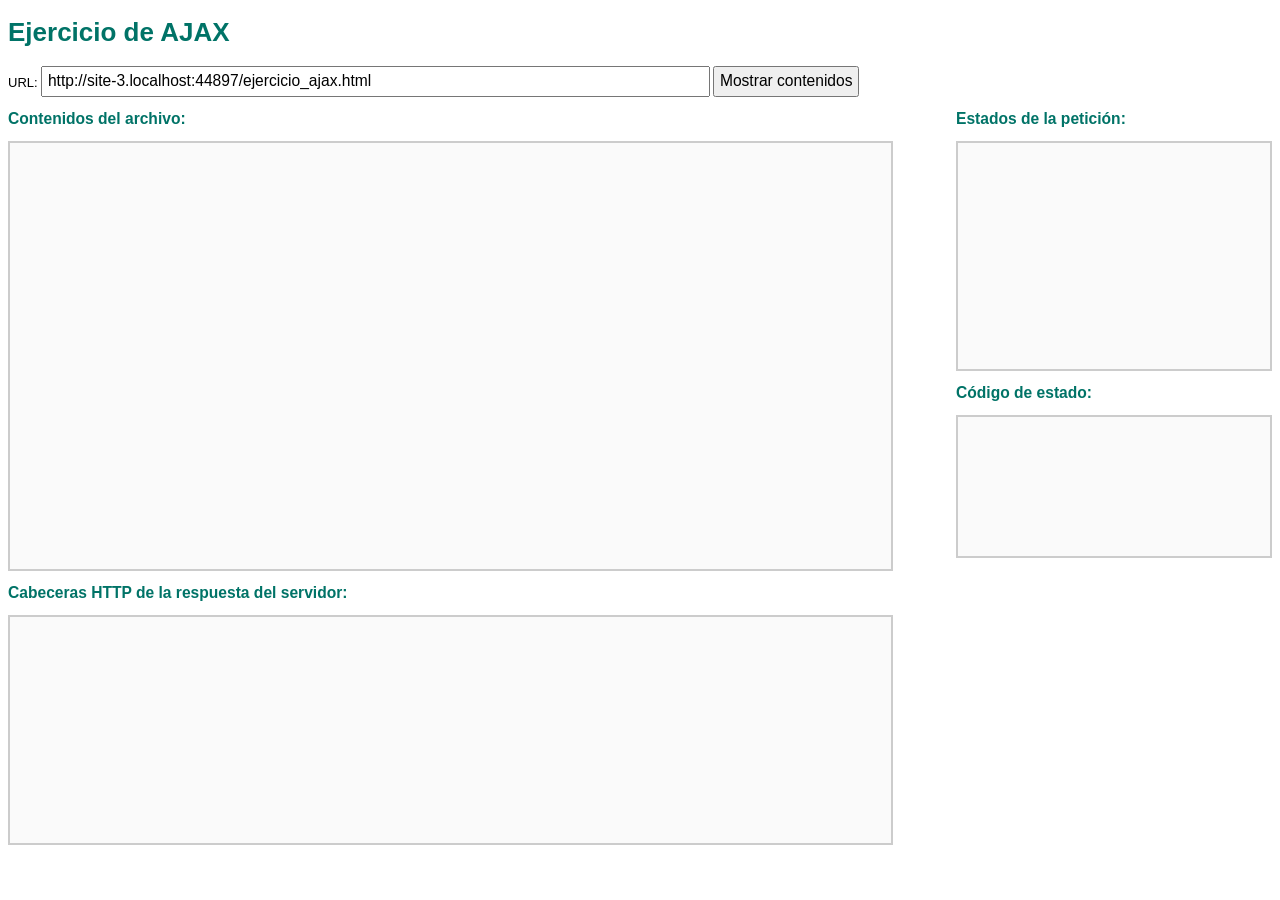
==== ejercicio_ajax.html @ 3731f8ad "Creacion del repo" ====
<!DOCTYPE html PUBLIC "-//W3C//DTD XHTML 1.0 Transitional//EN" "http://www.w3.org/TR/xhtml1/DTD/xhtml1-transitional.dtd">
<html xmlns="http://www.w3.org/1999/xhtml">
<head>
<meta http-equiv="Content-Type" content="text/html; charset=utf-8" />
<link rel="stylesheet" type="text/css" href="ajax.css">


<title>Ejercicio de AJAX</title>
</head>

<body>

	<h1>Ejercicio de AJAX</h1>

<form action="#">
    <label>URL:</label>
    <input type="text" id="recurso" size="70" />
    <input type="button" id="enviar" value="Mostrar contenidos" />
  </form>

  <div id="principal">
    <h2>Contenidos del archivo:</h2>
    <div id="contenidos"></div>

    <h2>Cabeceras HTTP de la respuesta del servidor:</h2>
    <div id="cabeceras"></div>
  </div>

  <div id="secundario">
    <h2>Estados de la petición:</h2>
    <div id="estados"></div>

    <h2>Código de estado:</h2>
    <div id="codigo"></div>
  </div>

<script type="text/javascript">
    window.onload = function() {
        document.getElementById('recurso').value = window.location.href;

        document.getElementById('enviar').onclick = function() {
            var url = document.getElementById('recurso').value;
            var xhr = new XMLHttpRequest();
            var estadosDiv = document.getElementById('estados');
            
            estadosDiv.innerHTML = ''; 
            document.getElementById('contenidos').innerText = '';
            document.getElementById('cabeceras').innerHTML = '';
            document.getElementById('codigo').innerHTML = '';

            var estadosEtiquetas = [
                '[0] No inicializado (UNSENT)',
                '[1] Conexión establecida (OPENED)',
                '[2] Petición recibida (HEADERS_RECEIVED)',
                '[3] Procesando (LOADING)',
                '[4] Completado (DONE)'
            ];

            xhr.onreadystatechange = function() {
                estadosDiv.innerHTML += estadosEtiquetas[xhr.readyState] + '\n';

                if (xhr.readyState === 4) {
                    document.getElementById('codigo').innerHTML = xhr.status + ' ' + xhr.statusText;
                    
                    document.getElementById('cabeceras').innerHTML = xhr.getAllResponseHeaders();
                    
                    document.getElementById('contenidos').innerText = xhr.responseText;
                }
            };

            xhr.open('GET', url, true);
            xhr.send();
        };
    };
  </script>
</body>
</html>
---- ajax.css ----
body { font: 13px Arial, Helvetica, sans-serif; }
h1, h2 {
	color:#007367;
	margin-bottom:"10px";
}
h1 { font-size: 2em;  }
h2 { font-size: 1.2em;  }
#recurso, #enviar {
	padding: .3em;
	font-size: 1.2em;
}
#principal {
	float: left;
	width: 70%;
}
#secundario {
	float: right;
	width: 25%;
}
#contenidos, #estados, #cabeceras, #codigo {
    border: 2px solid #CCC;
    background: #FAFAFA;
    padding: 1em;
    white-space: pre;
}
#contenidos {
    min-height: 400px;
    max-height: 600px;
    overflow: scroll;
}
#estados { min-height: 200px; }
#cabeceras { min-height: 200px; }
#codigo {
	min-height: 100px;
	font-size: 1.5em;
}
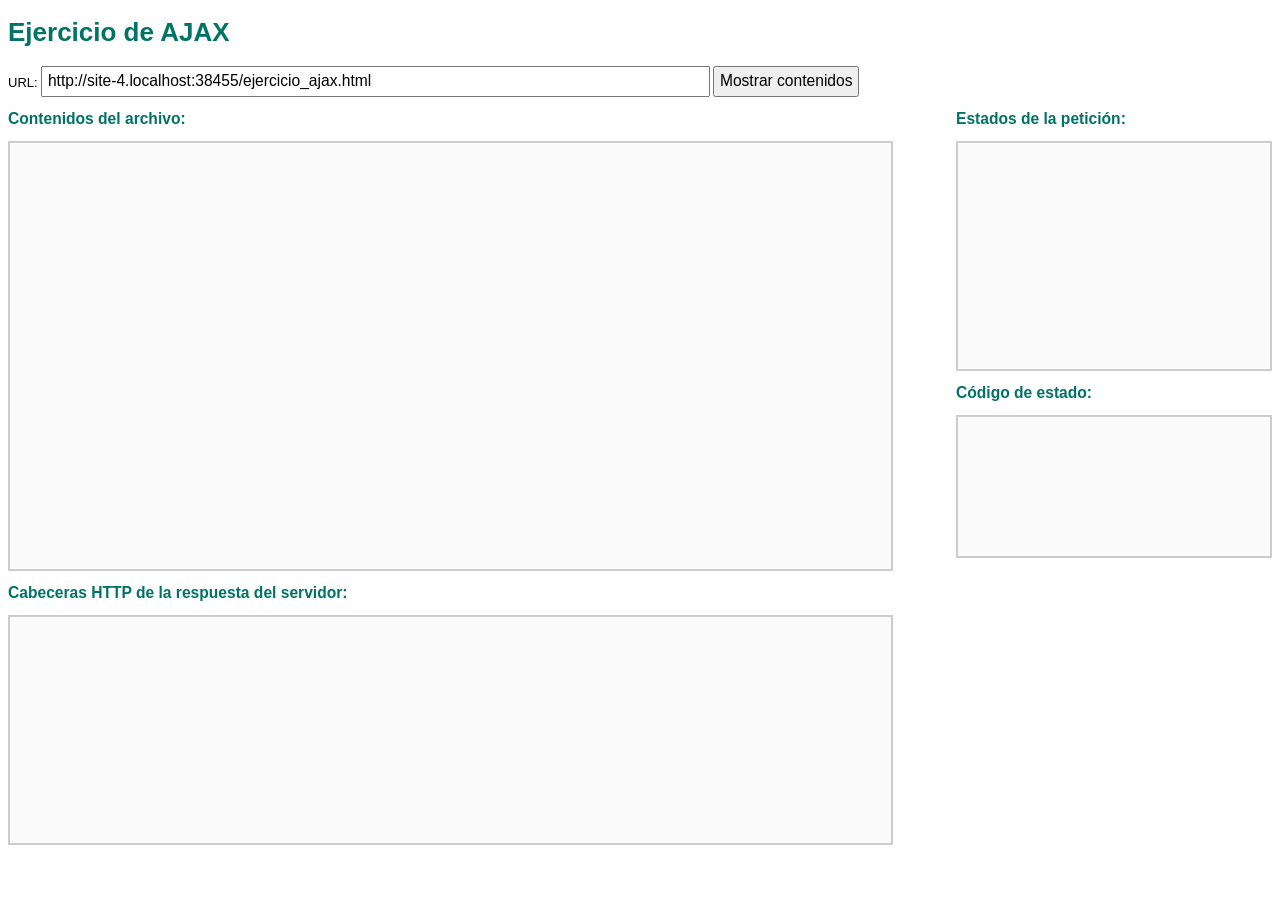
==== commit e4b1cbba: "Add files via upload Cambios para entrega 5" ====
--- a/ejercicio_ajax.html
+++ b/ejercicio_ajax.html
@@ -1,77 +1,86 @@
 <!DOCTYPE html PUBLIC "-//W3C//DTD XHTML 1.0 Transitional//EN" "http://www.w3.org/TR/xhtml1/DTD/xhtml1-transitional.dtd">
-<html xmlns="http://www.w3.org/1999/xhtml">
+<html xmlns="http://www.w3.org/1999/xhtml" xml:lang="es" lang="es">
 <head>
-<meta http-equiv="Content-Type" content="text/html; charset=utf-8" />
-<link rel="stylesheet" type="text/css" href="ajax.css">
-
-
-<title>Ejercicio de AJAX</title>
+    <meta http-equiv="Content-Type" content="text/html; charset=utf-8" />
+    <title>Ejercicio de AJAX</title>
+    <link rel="stylesheet" type="text/css" href="ajax.css" />
 </head>
 
 <body>
 
-	<h1>Ejercicio de AJAX</h1>
+    <h1>Ejercicio de AJAX</h1>
+    
+    <noscript>
+        <p><strong>Aviso de accesibilidad:</strong> Su navegador no soporta JavaScript o está deshabilitado. Esta aplicación AJAX requiere JavaScript para funcionar correctamente.</p>
+    </noscript>
 
-<form action="#">
-    <label>URL:</label>
-    <input type="text" id="recurso" size="70" />
-    <input type="button" id="enviar" value="Mostrar contenidos" />
-  </form>
+    <form action="#" method="get">
+        <fieldset style="border: none; padding: 0; margin: 0;">
+            <label for="recurso">URL:</label>
+            <input type="text" id="recurso" name="recurso" size="70" title="Ingrese la URL del recurso a consultar" />
+            <input type="button" id="enviar" value="Mostrar contenidos" title="Botón para enviar la solicitud AJAX" />
+        </fieldset>
+    </form>
 
-  <div id="principal">
-    <h2>Contenidos del archivo:</h2>
-    <div id="contenidos"></div>
+    <div id="principal">
+        <h2>Contenidos del archivo:</h2>
+        <div id="contenidos"></div>
 
-    <h2>Cabeceras HTTP de la respuesta del servidor:</h2>
-    <div id="cabeceras"></div>
-  </div>
+        <h2>Cabeceras HTTP de la respuesta del servidor:</h2>
+        <div id="cabeceras"></div>
+    </div>
 
-  <div id="secundario">
-    <h2>Estados de la petición:</h2>
-    <div id="estados"></div>
+    <div id="secundario">
+        <h2>Estados de la petición:</h2>
+        <div id="estados"></div>
 
-    <h2>Código de estado:</h2>
-    <div id="codigo"></div>
-  </div>
+        <h2>Código de estado:</h2>
+        <div id="codigo"></div>
+    </div>
 
-<script type="text/javascript">
-    window.onload = function() {
-        document.getElementById('recurso').value = window.location.href;
+    <script type="text/javascript">
+        window.onload = function() {
+            document.getElementById('recurso').value = window.location.href;
 
-        document.getElementById('enviar').onclick = function() {
-            var url = document.getElementById('recurso').value;
-            var xhr = new XMLHttpRequest();
-            var estadosDiv = document.getElementById('estados');
-            
-            estadosDiv.innerHTML = ''; 
-            document.getElementById('contenidos').innerText = '';
-            document.getElementById('cabeceras').innerHTML = '';
-            document.getElementById('codigo').innerHTML = '';
+            document.getElementById('enviar').onclick = function() {
+                var url = document.getElementById('recurso').value;
+                var xhr = new XMLHttpRequest();
+                var estadosDiv = document.getElementById('estados');
+                
+                estadosDiv.innerHTML = ''; 
+                document.getElementById('contenidos').innerHTML = '';
+                document.getElementById('cabeceras').innerHTML = '';
+                document.getElementById('codigo').innerHTML = '';
 
-            var estadosEtiquetas = [
-                '[0] No inicializado (UNSENT)',
-                '[1] Conexión establecida (OPENED)',
-                '[2] Petición recibida (HEADERS_RECEIVED)',
-                '[3] Procesando (LOADING)',
-                '[4] Completado (DONE)'
-            ];
+                var estadosEtiquetas = [
+                    '[0] No inicializado (UNSENT)',
+                    '[1] Conexión establecida (OPENED)',
+                    '[2] Petición recibida (HEADERS_RECEIVED)',
+                    '[3] Procesando (LOADING)',
+                    '[4] Completado (DONE)'
+                ];
 
-            xhr.onreadystatechange = function() {
-                estadosDiv.innerHTML += estadosEtiquetas[xhr.readyState] + '\n';
+                xhr.onreadystatechange = function() {
+                    estadosDiv.innerHTML += estadosEtiquetas[xhr.readyState] + '\n';
 
-                if (xhr.readyState === 4) {
-                    document.getElementById('codigo').innerHTML = xhr.status + ' ' + xhr.statusText;
-                    
-                    document.getElementById('cabeceras').innerHTML = xhr.getAllResponseHeaders();
-                    
-                    document.getElementById('contenidos').innerText = xhr.responseText;
-                }
+                    if (xhr.readyState === 4) {
+                        document.getElementById('codigo').innerHTML = xhr.status + ' ' + xhr.statusText;
+                        
+                        document.getElementById('cabeceras').innerHTML = xhr.getAllResponseHeaders();
+                        
+                        // Uso de textContent que es más seguro y estándar que innerText
+                        if(typeof document.getElementById('contenidos').textContent !== 'undefined'){
+                             document.getElementById('contenidos').textContent = xhr.responseText;
+                        } else {
+                             document.getElementById('contenidos').innerText = xhr.responseText;
+                        }
+                    }
+                };
+
+                xhr.open('GET', url, true);
+                xhr.send();
             };
-
-            xhr.open('GET', url, true);
-            xhr.send();
         };
-    };
-  </script>
+    </script>
 </body>
 </html>
